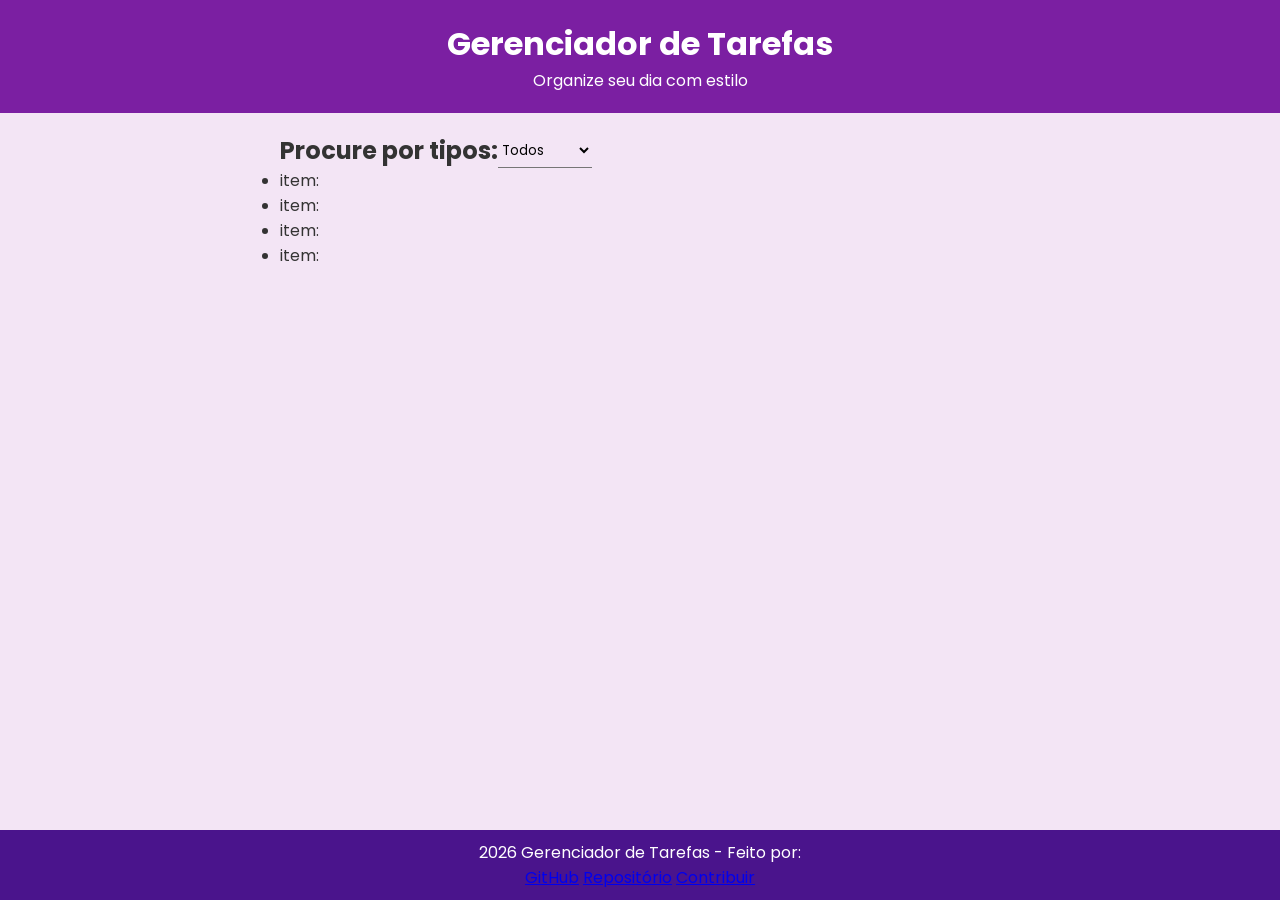
==== index.html @ 227d42bd "logica de busca" ====
<!doctype html>
<html lang="pt-br">
    <head>
        <meta charset="UTF-8" />
        <meta name="viewport" content="width=device-width,initial-scale=1.0" />
        <link rel="stylesheet" href="style.css" />
        <title>tarefas</title>
    </head>
    <body>
        <header>
            <h1>Gerenciador de Tarefas</h1>
            <p class="subtitulo">Organize seu dia com estilo</p>
        </header>
        <main>
            <section class="Tipos">
                <h2>Procure por tipos:</h2>
                <select id="estados" class="botao">
                    <option value="aaaa">Todos</option>
                    <option value="Feitas">Feitas</option>
                    <option value="Pendentes">pendentes</option>
                </select>
            </section>
            <section id="Pendentes">
                <ul>
                    <li>item:</li>
                    <li>item:</li>
                </ul>
            </section>
            <section id="Feitos">
                <ul>
                    <li>item:</li>
                    <li>item:</li>
                </ul>
            </section>
        </main>
        <footer>
            <p>2026 Gerenciador de Tarefas - Feito por:</p>
            <a href="https://github.com" target="_blank">GitHub</a>
            <a href="https://github.com" target="_blank">Repositório</a>
            <a href="https://github.com" target="_blank">Contribuir</a>
        </footer>
        <script src="botao.js"></script>
    </body>
</html>
---- style.css ----
@import url("https://fonts.googleapis.com/css2?family=Poppins:wght@400;500;600;700&display=swap");

* {
    margin: 0;
    padding: 0;
    box-sizing: border-box;
}

body {
    font-family: "Poppins", sans-serif;
    background-color: #f3e5f5;
    color: #333;
}

header {
    background-color: #7b1fa2;
    color: white;
    padding: 20px;
    text-align: center;
}

nav {
    background-color: #4a148c;
    overflow: hidden;
}

nav a {
    float: left;
    display: block;
    color: white;
    text-align: center;
    padding: 14px 16px;
    text-decoration: none;
}

nav a:hover {
    background-color: #9c27b0;
    color: white;
}

main {
    padding: 20px;
}

footer {
    background-color: #4a148c;
    color: white;
    text-align: center;
    padding: 10px;
    position: fixed;
    width: 100%;
    bottom: 0;
}

main {
    padding: 20px;
    max-width: 800px;
    margin: 0 auto;
}

main section h2 {
    margin-left: 20px;
}

main section ul {
    padding-left: 20px;
}

.task-list {
    list-style-type: none;
    padding: 0;
}

.task-list li {
    background-color: #e8d4f1;
    margin: 10px 0;
    padding: 15px;
    border-radius: 5px;
    box-shadow: 0 2px 4px rgba(123, 31, 162, 0.2);
}

.task-list li.completed {
    text-decoration: line-through;
    color: #888;
}

.task-list li .delete-btn {
    float: right;
    background-color: #c2185b;
    color: white;
    border: none;
    padding: 5px 10px;
    cursor: pointer;
}

.task-list li .delete-btn:hover {
    background-color: #880e4f;
}

.Tipos {
    display: flex;
}
.botao {
    padding-bottom: 0;
    border-top: none;
    border-left: none;
    border-right: none;
    background-color: #f3e5f5;
    border-radius: 0;
    padding-left: 5 px;
    font-family: "Poppins", sans-serif;
    font-size: 26 px;
}
option:checked {
    font-weight: bold;
}
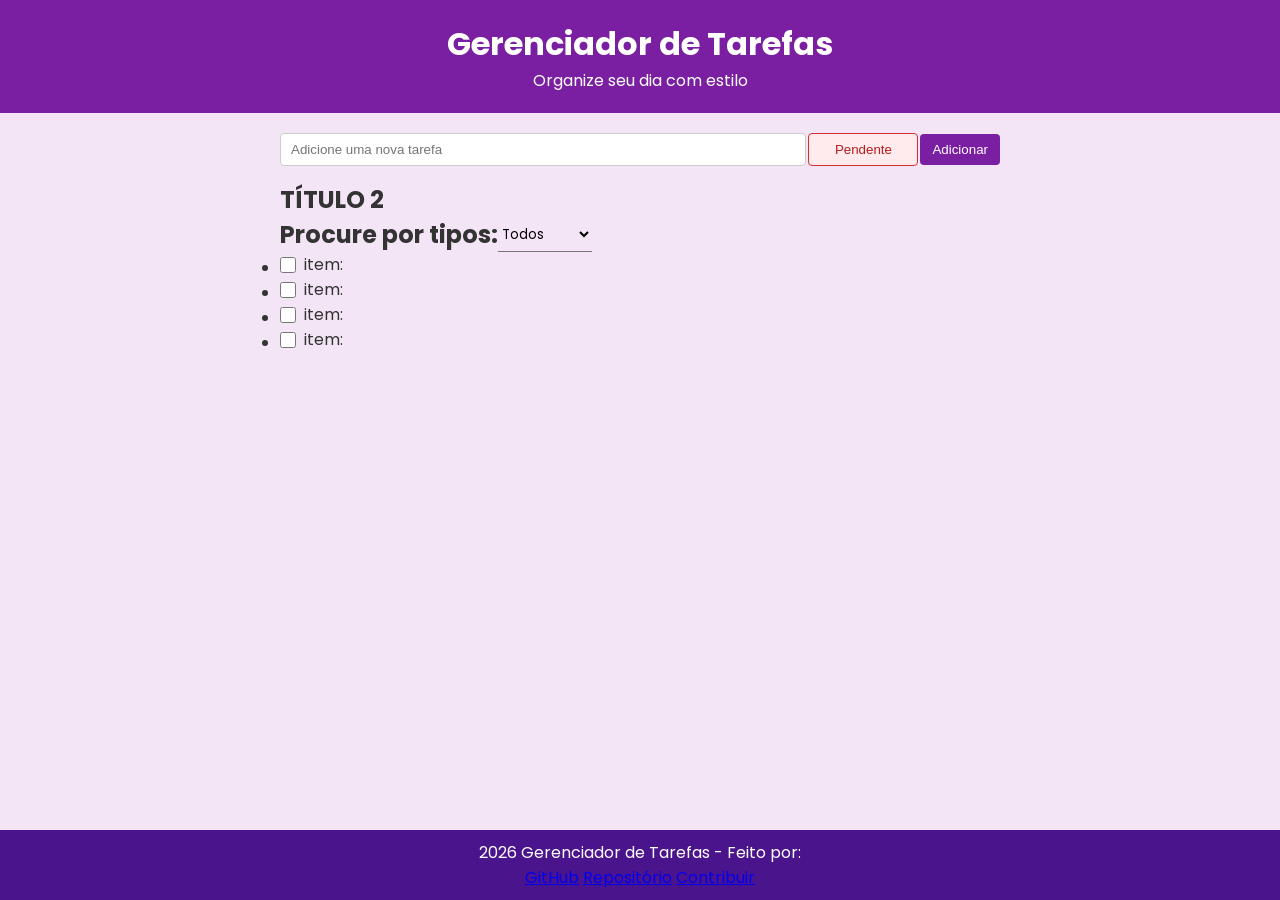
==== commit 26340283: "Merge branch 'development' into feature/nova-funcionalidade" ====
--- a/index.html
+++ b/index.html
@@ -12,6 +12,15 @@
             <p class="subtitulo">Organize seu dia com estilo</p>
         </header>
         <main>
+            <div class="nova-tarefa-container">
+                <form id="form-nova-tarefa">
+                    <input type="text" id="nova-tarefa" placeholder="Adicione uma nova tarefa" aria-label="Nova tarefa" />
+                    <button type="button" id="status-tarefa" data-status="pendente" aria-pressed="false">Pendente</button>
+                    <button id="btn-adicionar" type="submit">Adicionar</button>
+                </form>
+            </div>
+            <section>
+                <h2>TÍTULO 2</h2>
             <section class="Tipos">
                 <h2>Procure por tipos:</h2>
                 <select id="estados" class="botao">
@@ -22,17 +31,18 @@
             </section>
             <section id="Pendentes">
                 <ul>
-                    <li>item:</li>
-                    <li>item:</li>
+                    <li><label><input type="checkbox" class="check-tarefa"> item:</label></li>
+                    <li><label><input type="checkbox" class="check-tarefa"> item:</label></li>
                 </ul>
             </section>
             <section id="Feitos">
                 <ul>
-                    <li>item:</li>
-                    <li>item:</li>
+                    <li><label><input type="checkbox" class="check-tarefa"> item:</label></li>
+                    <li><label><input type="checkbox" class="check-tarefa"> item:</label></li>
                 </ul>
             </section>
         </main>
+        <script src="script.js"></script>
         <footer>
             <p>2026 Gerenciador de Tarefas - Feito por:</p>
             <a href="https://github.com" target="_blank">GitHub</a>
--- a/style.css
+++ b/style.css
@@ -64,6 +64,102 @@
 
 main section ul {
     padding-left: 20px;
+}
+
+main section ul li label{
+    display: flex;
+    align-items: center;
+    gap: 8px;
+}
+
+
+.check-tarefa{
+    width: 16px;
+    height: 16px;
+}
+
+main section ul li.completed {
+    text-decoration: line-through;
+    color: #888;
+}
+
+.nova-tarefa-container {
+    max-width: 800px;
+    margin: 0 auto 16px auto;
+    padding: 0 20px;
+}
+
+#form-nova-tarefa {
+    display: flex;
+    gap: 2px;
+    align-items: center;
+}
+
+#nova-tarefa {
+    flex: 1;
+    padding: 8px 10px;
+    border: 1px solid #ccc;
+    border-radius: 4px;
+}
+
+#status-tarefa {
+    padding: 8px 10px;
+    border-radius: 4px;
+    border: 1px solid #ccc;
+    background-color: white;
+    color: #333;
+    width: auto;
+    min-width: 110px;
+    max-width: 140px;
+    cursor: pointer;
+}
+
+#status-tarefa.status-pendente {
+    border-color: #D32F2F;
+    background-color: #FFEBEE;
+    color: #B71C1C;
+}
+
+#status-tarefa.status-concluida {
+    border-color: #2E7D32;
+    background-color: #E8F5E9;
+    color: #1B5E20;
+}
+
+.task-status {
+    margin-left: auto;
+    padding: 2px 10px;
+    border-radius: 999px;
+    font-size: 0.75rem;
+    font-weight: 700;
+    text-transform: uppercase;
+    letter-spacing: 0.02em;
+    border: 1px solid transparent;
+}
+
+.task-status.pendente {
+    color: #B71C1C;
+    background-color: #FFEBEE;
+    border-color: #D32F2F;
+}
+
+.task-status.concluida {
+    color: #1B5E20;
+    background-color: #E8F5E9;
+    border-color: #2E7D32;
+}
+
+#btn-adicionar {
+    padding: 8px 12px;
+    background-color: #7B1FA2;
+    color: white;
+    border: none;
+    border-radius: 4px;
+    cursor: pointer;
+}
+
+#btn-adicionar:hover {
+    background-color: #6A1B9A;
 }
 
 .task-list {
@@ -82,6 +178,7 @@
 .task-list li.completed {
     text-decoration: line-through;
     color: #888;
+
 }
 
 .task-list li .delete-btn {
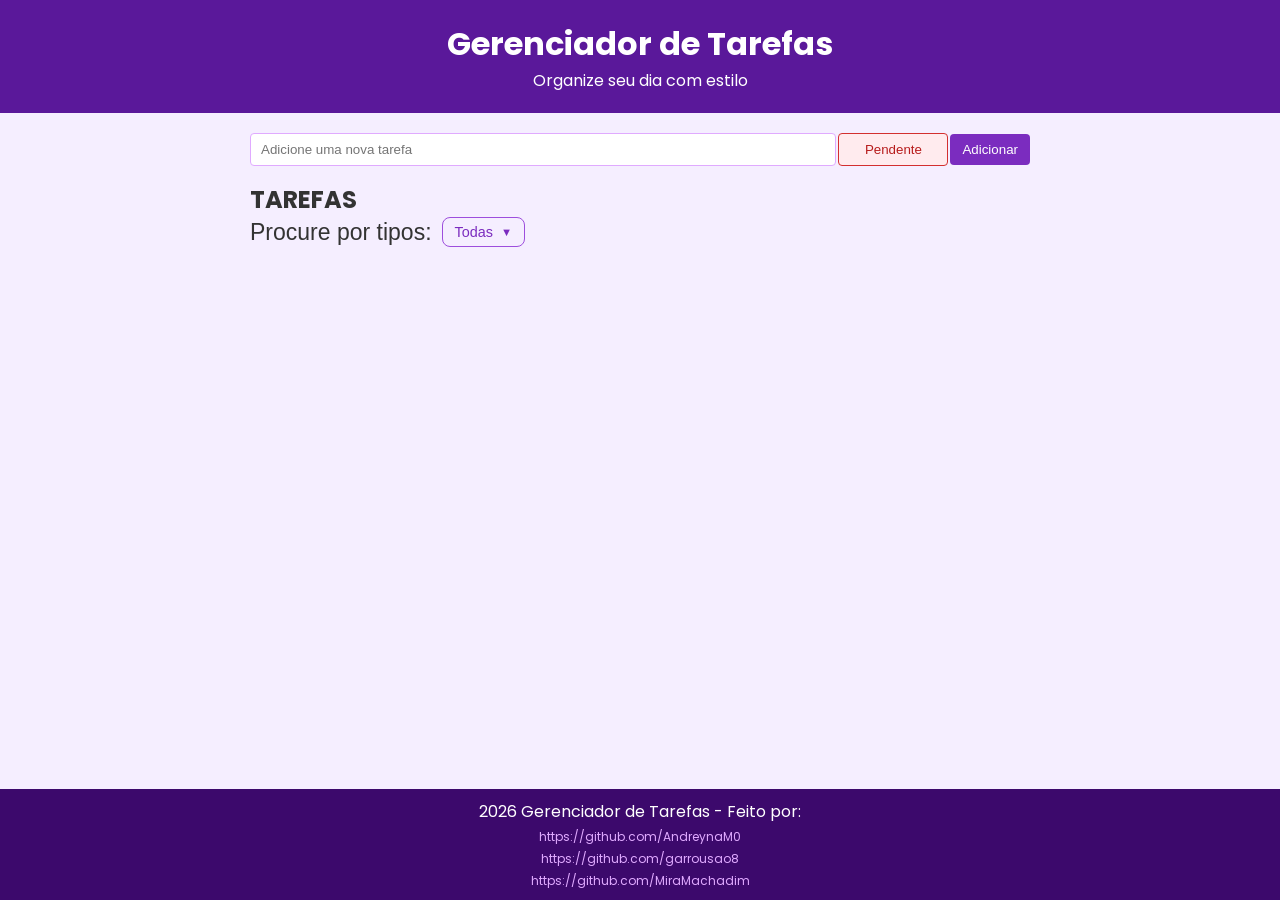
==== commit c5631399: "Polimento: spinner, validação e definição de espaçamentos" ====
--- a/index.html
+++ b/index.html
@@ -1,54 +1,56 @@
 <!doctype html>
 <html lang="pt-br">
-    <head>
-        <meta charset="UTF-8" />
-        <meta name="viewport" content="width=device-width,initial-scale=1.0" />
-        <link rel="stylesheet" href="style.css" />
-        <title>tarefas</title>
-    </head>
-    <body>
-        <header>
-            <h1>Gerenciador de Tarefas</h1>
-            <p class="subtitulo">Organize seu dia com estilo</p>
-        </header>
-        <main>
-            <div class="nova-tarefa-container">
-                <form id="form-nova-tarefa">
-                    <input type="text" id="nova-tarefa" placeholder="Adicione uma nova tarefa" aria-label="Nova tarefa" />
-                    <button type="button" id="status-tarefa" data-status="pendente" aria-pressed="false">Pendente</button>
-                    <button id="btn-adicionar" type="submit">Adicionar</button>
-                </form>
-            </div>
-            <section>
-                <h2>TÍTULO 2</h2>
+<head>
+    <meta charset="UTF-8" />
+    <meta name="viewport" content="width=device-width,initial-scale=1.0" />
+    <link rel="stylesheet" href="style.css" />
+    <title>tarefas</title>
+</head>
+<body>
+    <header>
+        <h1>Gerenciador de Tarefas</h1>
+        <p class="subtitulo">Organize seu dia com estilo</p>
+    </header>
+    <main>
+        <div class="nova-tarefa-container">
+            <form id="form-nova-tarefa">
+                <input type="text" id="nova-tarefa" placeholder="Adicione uma nova tarefa" aria-label="Nova tarefa" />
+                <button type="button" id="status-tarefa" data-status="pendente" aria-pressed="false">Pendente</button>
+                <div id="spinner" class="spinner" hidden aria-hidden="true" title="Carregando"></div>
+                <button id="btn-adicionar" type="submit">Adicionar</button>
+            </form>
+            <span id="error-msg" class="error" hidden role="alert">Por favor, insira uma tarefa.</span>
+        </div>
+        <section>
+            <h2>TAREFAS</h2>
             <section class="Tipos">
                 <h2>Procure por tipos:</h2>
-                <select id="estados" class="botao">
-                    <option value="aaaa">Todos</option>
-                    <option value="Feitas">Feitas</option>
-                    <option value="Pendentes">pendentes</option>
-                </select>
+                <div class="dropdown-filtro">
+                    <button class="dropdown-btn" id="dropdown-btn">
+                        Todas <span class="dropdown-seta">▼</span>
+                    </button>
+                    <ul class="dropdown-lista" id="dropdown-lista">
+                        <li class="dropdown-item ativo" data-value="todas">Todas</li>
+                        <li class="dropdown-item" data-value="Pendentes">Pendentes</li>
+                        <li class="dropdown-item" data-value="Feitas">Concluídas</li>
+                    </ul>
+                </div>
             </section>
             <section id="Pendentes">
-                <ul>
-                    <li><label><input type="checkbox" class="check-tarefa"> item:</label></li>
-                    <li><label><input type="checkbox" class="check-tarefa"> item:</label></li>
-                </ul>
+                <ul></ul>
             </section>
             <section id="Feitos">
-                <ul>
-                    <li><label><input type="checkbox" class="check-tarefa"> item:</label></li>
-                    <li><label><input type="checkbox" class="check-tarefa"> item:</label></li>
-                </ul>
+                <ul></ul>
             </section>
-        </main>
-        <script src="script.js"></script>
-        <footer>
-            <p>2026 Gerenciador de Tarefas - Feito por:</p>
-            <a href="https://github.com" target="_blank">GitHub</a>
-            <a href="https://github.com" target="_blank">Repositório</a>
-            <a href="https://github.com" target="_blank">Contribuir</a>
-        </footer>
-        <script src="botao.js"></script>
-    </body>
-</html>
+        </section>
+    </main>
+    <script src="script.js"></script>
+    <footer>
+        <p>2026 Gerenciador de Tarefas - Feito por:</p>
+        <a href="https://github.com/AndreynaM0" target="_blank">https://github.com/AndreynaM0</a>
+        <a href="https://github.com/garrousao8" target="_blank">https://github.com/garrousao8</a>
+        <a href="https://github.com/MiraMachadim" target="_blank">https://github.com/MiraMachadim</a>
+    </footer>
+    <script src="botao.js"></script>
+</body>
+</html>
--- a/style.css
+++ b/style.css
@@ -1,4 +1,15 @@
 @import url("https://fonts.googleapis.com/css2?family=Poppins:wght@400;500;600;700&display=swap");
+
+:root {
+    --dark-amethyst: #10002b;
+    --dark-amethyst-2: #240046;
+    --indigo-ink: #3c096c;
+    --indigo-velvet: #5a189a;
+    --royal-violet: #7b2cbf;
+    --lavender-purple: #9d4edd;
+    --mauve-magic: #c77dff;
+    --mauve: #e0aaff;
+}
 
 * {
     margin: 0;
@@ -8,19 +19,20 @@
 
 body {
     font-family: "Poppins", sans-serif;
-    background-color: #f3e5f5;
+    background-color: #f5eeff;
     color: #333;
+    min-height: 100vh;
 }
 
 header {
-    background-color: #7b1fa2;
+    background-color: var(--indigo-velvet);
     color: white;
     padding: 20px;
     text-align: center;
 }
 
 nav {
-    background-color: #4a148c;
+    background-color: var(--indigo-ink);
     overflow: hidden;
 }
 
@@ -34,28 +46,40 @@
 }
 
 nav a:hover {
-    background-color: #9c27b0;
+    background-color: var(--royal-violet);
     color: white;
 }
 
 main {
     padding: 20px;
+    padding-bottom: 80px;
+    max-width: 800px;
+    margin: 0 auto;
 }
 
 footer {
-    background-color: #4a148c;
+    background-color: var(--indigo-ink);
     color: white;
     text-align: center;
     padding: 10px;
     position: fixed;
     width: 100%;
     bottom: 0;
-}
-
-main {
-    padding: 20px;
-    max-width: 800px;
-    margin: 0 auto;
+    display: flex;
+    flex-direction: column;
+    align-items: center;
+    gap: 4px;
+}
+
+footer a {
+    color: var(--mauve);
+    font-size: 0.75rem;
+    text-decoration: none;
+}
+
+footer a:hover {
+    color: white;
+    text-decoration: underline;
 }
 
 main section h2 {
@@ -66,20 +90,19 @@
     padding-left: 20px;
 }
 
-main section ul li label{
+main section ul li label {
     display: flex;
     align-items: center;
     gap: 8px;
 }
 
-
-.check-tarefa{
+.check-tarefa {
     width: 16px;
     height: 16px;
+    accent-color: var(--royal-violet);
 }
 
 main section ul li.completed {
-    text-decoration: line-through;
     color: #888;
 }
 
@@ -93,13 +116,20 @@
     display: flex;
     gap: 2px;
     align-items: center;
+    max-width: 100%;
 }
 
 #nova-tarefa {
     flex: 1;
     padding: 8px 10px;
-    border: 1px solid #ccc;
+    border: 1px solid var(--mauve);
     border-radius: 4px;
+}
+
+#nova-tarefa:focus {
+    outline: none;
+    border-color: var(--lavender-purple);
+    box-shadow: 0 0 0 3px rgba(157, 78, 221, 0.15);
 }
 
 #status-tarefa {
@@ -127,7 +157,6 @@
 }
 
 .task-status {
-    margin-left: auto;
     padding: 2px 10px;
     border-radius: 999px;
     font-size: 0.75rem;
@@ -135,23 +164,27 @@
     text-transform: uppercase;
     letter-spacing: 0.02em;
     border: 1px solid transparent;
+    white-space: nowrap;
+    flex-shrink: 0;
 }
 
 .task-status.pendente {
     color: #B71C1C;
     background-color: #FFEBEE;
     border-color: #D32F2F;
+    margin-right: 20px;
 }
 
 .task-status.concluida {
     color: #1B5E20;
     background-color: #E8F5E9;
     border-color: #2E7D32;
+    margin-right: 20px;
 }
 
 #btn-adicionar {
     padding: 8px 12px;
-    background-color: #7B1FA2;
+    background-color: var(--royal-violet);
     color: white;
     border: none;
     border-radius: 4px;
@@ -159,7 +192,7 @@
 }
 
 #btn-adicionar:hover {
-    background-color: #6A1B9A;
+    background-color: var(--indigo-velvet);
 }
 
 .task-list {
@@ -168,17 +201,15 @@
 }
 
 .task-list li {
-    background-color: #e8d4f1;
+    background-color: var(--mauve);
     margin: 10px 0;
     padding: 15px;
     border-radius: 5px;
-    box-shadow: 0 2px 4px rgba(123, 31, 162, 0.2);
+    box-shadow: 0 2px 4px rgba(90, 24, 154, 0.2);
 }
 
 .task-list li.completed {
-    text-decoration: line-through;
     color: #888;
-
 }
 
 .task-list li .delete-btn {
@@ -196,18 +227,479 @@
 
 .Tipos {
     display: flex;
-}
+    align-items: center;
+}
+
 .botao {
     padding-bottom: 0;
     border-top: none;
     border-left: none;
     border-right: none;
-    background-color: #f3e5f5;
+    background-color: #f5eeff;
     border-radius: 0;
-    padding-left: 5 px;
     font-family: "Poppins", sans-serif;
-    font-size: 26 px;
-}
-option:checked {
-    font-weight: bold;
-}
+    font-size: 16px;
+}
+
+.spinner {
+    width: 18px;
+    height: 18px;
+    border: 3px solid rgba(0, 0, 0, 0.12);
+    border-top-color: var(--royal-violet);
+    border-radius: 50%;
+    display: inline-block;
+    margin-left: 8px;
+    vertical-align: middle;
+    animation: spin 0.9s linear infinite;
+}
+
+.spinner[hidden] {
+    display: none;
+}
+
+@keyframes spin {
+    to { transform: rotate(360deg); }
+}
+
+.error {
+    align-items: center;
+    gap: 6px;
+    color: #B71C1C;
+    font-size: 0.82rem;
+    font-weight: 500;
+    background-color: #FFEBEE;
+    border: 1px solid #D32F2F;
+    border-radius: 4px;
+    padding: 6px 12px;
+    margin-top: 6px;
+}
+
+.error::before {
+    content: "⚠ ";
+    font-size: 0.9rem;
+}
+
+.input-error {
+    border-color: #D32F2F;
+    background-color: #FFEBEE;
+}
+
+.desabilitado {
+    opacity: 0.6;
+    cursor: not-allowed;
+}
+
+.processando {
+    opacity: 0.8;
+}
+
+.dropdown-filtro {
+    position: relative;
+    margin-left: 10px;
+}
+
+.dropdown-btn {
+    appearance: none;
+    padding: 6px 12px;
+    border: 1px solid var(--lavender-purple);
+    border-radius: 8px;
+    background-color: #f5eeff;
+    color: var(--royal-violet);
+    font-family: "Poppins", sans-serif;
+    font-size: 0.9rem;
+    font-weight: 500;
+    cursor: pointer;
+    transition: border-color 0.2s, box-shadow 0.2s;
+    outline: none;
+    display: flex;
+    align-items: center;
+    gap: 8px;
+}
+
+.dropdown-btn:hover {
+    border-color: var(--royal-violet);
+    background-color: var(--mauve);
+}
+
+.dropdown-btn:focus {
+    box-shadow: 0 0 0 3px rgba(157, 78, 221, 0.2);
+}
+
+.dropdown-seta {
+    font-size: 0.7rem;
+}
+
+.dropdown-lista {
+    display: none;
+    position: absolute;
+    top: calc(100% + 4px);
+    left: 0;
+    background-color: #f5eeff;
+    border: 1px solid var(--lavender-purple);
+    border-radius: 8px;
+    list-style: none;
+    padding: 4px 0;
+    min-width: 140px;
+    z-index: 100;
+    overflow: hidden;
+    box-shadow: 0 4px 12px rgba(90, 24, 154, 0.15);
+}
+
+.dropdown-lista.aberto {
+    display: block;
+}
+
+.dropdown-item {
+    padding: 8px 16px;
+    color: #333;
+    font-size: 0.9rem;
+    cursor: pointer;
+    transition: background-color 0.15s;
+}
+
+.dropdown-item:hover {
+    background-color: var(--mauve);
+    color: var(--indigo-velvet);
+}
+
+.dropdown-item.ativo {
+    background-color: var(--lavender-purple);
+    color: white;
+    font-weight: 500;
+}
+
+#Feitos, #Pendentes {
+    display: block;
+}
+
+#Pendentes ul, #Feitos ul {
+    padding-left: 20px;
+    list-style: none;
+}
+
+#Pendentes ul li, #Feitos ul li {
+    position: relative;
+    padding-left: 24px;
+    margin: 10px 0;
+    display: flex;
+    align-items: center;
+    justify-content: space-between;
+}
+
+#Pendentes ul li::before, #Feitos ul li::before {
+    content: "";
+    position: absolute;
+    left: 0;
+    top: 50%;
+    transform: translateY(-50%);
+    width: 12px;
+    height: 12px;
+    background-image: url("right-arrow.png");
+    background-size: contain;
+    background-repeat: no-repeat;
+    background-position: center;
+}
+
+.Tipos h2 {
+    font-size: 23px;
+    font-weight: 500;
+}
+
+@media (max-width: 768px) {
+    header {
+        padding: 16px;
+    }
+
+    header h1 {
+        font-size: 1.4rem;
+    }
+
+    main {
+        padding: 16px;
+        padding-bottom: 120px;
+        max-width: 100%;
+    }
+
+    .nova-tarefa-container {
+        padding: 0 16px;
+        max-width: 100%;
+    }
+
+    #form-nova-tarefa {
+        flex-wrap: wrap;
+        gap: 6px;
+    }
+
+    #nova-tarefa {
+        flex: 1 1 100%;
+        font-size: 0.95rem;
+    }
+
+    #status-tarefa {
+        flex: 1;
+        min-width: unset;
+        max-width: unset;
+        font-size: 0.9rem;
+    }
+
+    #btn-adicionar {
+        flex: 1;
+        font-size: 0.9rem;
+    }
+
+    .Tipos {
+        flex-wrap: wrap;
+        gap: 6px;
+        margin-top: 8px;
+    }
+
+    .Tipos h2 {
+        font-size: 1.1rem;
+    }
+
+    .dropdown-btn {
+        font-size: 0.85rem;
+    }
+
+    #Pendentes ul li, #Feitos ul li {
+        flex-wrap: wrap;
+        gap: 4px;
+    }
+
+    .task-status.pendente,
+    .task-status.concluida {
+        margin-right: 8px;
+        font-size: 0.7rem;
+    }
+
+    footer {
+        padding: 10px;
+    }
+
+    footer a {
+        font-size: 0.7rem;
+    }
+}
+
+@media (min-width: 769px) and (max-width: 1024px) {
+    main {
+        max-width: 90%;
+        padding: 20px 24px;
+        padding-bottom: 100px;
+    }
+
+    .nova-tarefa-container {
+        max-width: 90%;
+    }
+
+    header h1 {
+        font-size: 1.6rem;
+    }
+
+    .Tipos h2 {
+        font-size: 1.2rem;
+    }
+
+    footer a {
+        font-size: 0.72rem;
+    }
+}
+
+@media (max-width: 600px) {
+    header {
+        padding: 14px;
+    }
+
+    header h1 {
+        font-size: 1.3rem;
+    }
+
+    main {
+        padding: 12px;
+        padding-bottom: 130px;
+    }
+
+    .nova-tarefa-container {
+        padding: 0 12px;
+    }
+
+    #form-nova-tarefa {
+        flex-wrap: wrap;
+        gap: 6px;
+    }
+
+    #nova-tarefa {
+        width: 100%;
+        flex: 1 1 100%;
+        font-size: 0.9rem;
+    }
+
+    #status-tarefa {
+        flex: 1;
+        min-width: unset;
+        max-width: unset;
+        font-size: 0.85rem;
+    }
+
+    #btn-adicionar {
+        flex: 1;
+        font-size: 0.85rem;
+    }
+
+    .error {
+        font-size: 0.78rem;
+        padding: 5px 10px;
+    }
+
+    .Tipos {
+        flex-wrap: wrap;
+        gap: 6px;
+        margin-top: 8px;
+    }
+
+    .Tipos h2 {
+        font-size: 1rem;
+    }
+
+    .dropdown-filtro {
+        margin-left: 0;
+    }
+
+    .dropdown-btn {
+        font-size: 0.82rem;
+        padding: 5px 10px;
+    }
+
+    #Pendentes ul li, #Feitos ul li {
+        flex-wrap: wrap;
+        gap: 4px;
+        padding-left: 20px;
+    }
+
+    .task-status.pendente,
+    .task-status.concluida {
+        margin-right: 0;
+        font-size: 0.65rem;
+    }
+
+    footer {
+        padding: 8px;
+        font-size: 0.75rem;
+    }
+
+    footer a {
+        font-size: 0.65rem;
+    }
+
+    main section h2 {
+        font-size: 1rem;
+        margin-left: 12px;
+    }
+}
+
+@media (max-width: 480px) {
+    header h1 {
+        font-size: 1.1rem;
+    }
+
+    header p.subtitulo {
+        font-size: 0.8rem;
+    }
+
+    main {
+        padding: 10px;
+        padding-bottom: 140px;
+    }
+
+    .nova-tarefa-container {
+        padding: 0 10px;
+    }
+
+    #nova-tarefa {
+        font-size: 0.85rem;
+        padding: 7px 8px;
+    }
+
+    #status-tarefa {
+        font-size: 0.8rem;
+        padding: 7px 8px;
+    }
+
+    #btn-adicionar {
+        font-size: 0.8rem;
+        padding: 7px 8px;
+    }
+
+    .task-status.pendente,
+    .task-status.concluida {
+        font-size: 0.6rem;
+        padding: 2px 6px;
+    }
+
+    .dropdown-btn {
+        font-size: 0.78rem;
+        padding: 5px 8px;
+    }
+
+    .dropdown-item {
+        font-size: 0.82rem;
+        padding: 7px 12px;
+    }
+
+    .Tipos h2 {
+        font-size: 0.9rem;
+    }
+
+    footer {
+        padding: 6px;
+    }
+
+    footer p {
+        font-size: 0.7rem;
+    }
+
+    footer a {
+        font-size: 0.6rem;
+    }
+}
+
+@media (max-width: 360px) {
+    header h1 {
+        font-size: 1rem;
+    }
+
+    #nova-tarefa,
+    #status-tarefa,
+    #btn-adicionar {
+        font-size: 0.75rem;
+        padding: 6px 7px;
+    }
+
+    .task-status.pendente,
+    .task-status.concluida {
+        font-size: 0.55rem;
+        padding: 2px 5px;
+    }
+
+    .Tipos h2 {
+        font-size: 0.85rem;
+    }
+
+    footer a {
+        font-size: 0.55rem;
+    }
+}
+
+@media (min-width: 1200px) {
+    main {
+        max-width: 860px;
+    }
+
+    .nova-tarefa-container {
+        max-width: 860px;
+    }
+
+    header h1 {
+        font-size: 2rem;
+    }
+}
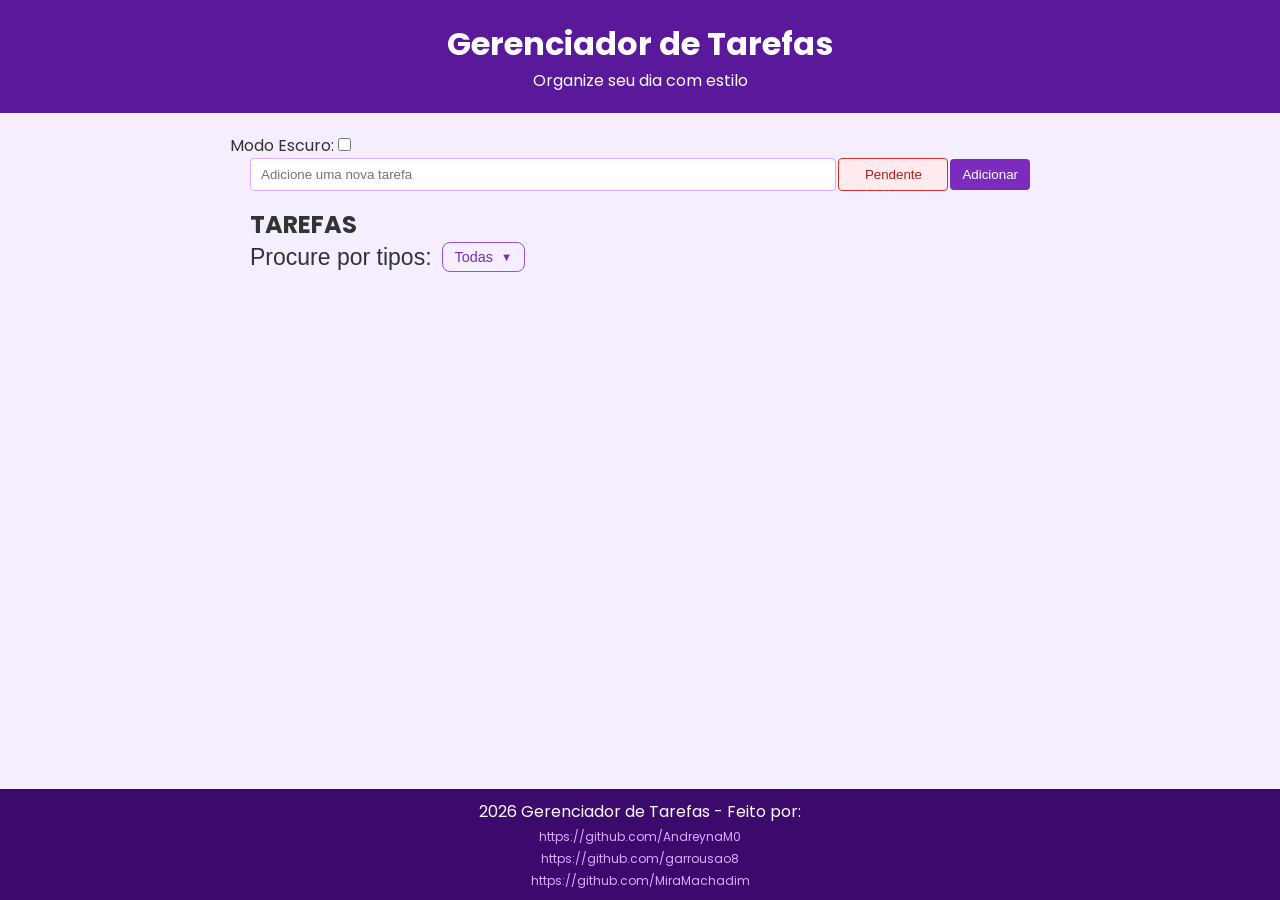
==== commit 377b1b9f: "botao" ====
--- a/index.html
+++ b/index.html
@@ -1,56 +1,92 @@
 <!doctype html>
 <html lang="pt-br">
-<head>
-    <meta charset="UTF-8" />
-    <meta name="viewport" content="width=device-width,initial-scale=1.0" />
-    <link rel="stylesheet" href="style.css" />
-    <title>tarefas</title>
-</head>
-<body>
-    <header>
-        <h1>Gerenciador de Tarefas</h1>
-        <p class="subtitulo">Organize seu dia com estilo</p>
-    </header>
-    <main>
-        <div class="nova-tarefa-container">
-            <form id="form-nova-tarefa">
-                <input type="text" id="nova-tarefa" placeholder="Adicione uma nova tarefa" aria-label="Nova tarefa" />
-                <button type="button" id="status-tarefa" data-status="pendente" aria-pressed="false">Pendente</button>
-                <div id="spinner" class="spinner" hidden aria-hidden="true" title="Carregando"></div>
-                <button id="btn-adicionar" type="submit">Adicionar</button>
-            </form>
-            <span id="error-msg" class="error" hidden role="alert">Por favor, insira uma tarefa.</span>
-        </div>
-        <section>
-            <h2>TAREFAS</h2>
-            <section class="Tipos">
-                <h2>Procure por tipos:</h2>
-                <div class="dropdown-filtro">
-                    <button class="dropdown-btn" id="dropdown-btn">
-                        Todas <span class="dropdown-seta">▼</span>
+    <head>
+        <meta charset="UTF-8" />
+        <meta name="viewport" content="width=device-width,initial-scale=1.0" />
+        <link rel="stylesheet" href="style.css" />
+        <title>tarefas</title>
+    </head>
+    <body>
+        <header>
+            <h1>Gerenciador de Tarefas</h1>
+            <p class="subtitulo">Organize seu dia com estilo</p>
+        </header>
+        <main>
+            <div class="estilo">
+                <label for="checkbox">Modo Escuro:</label>
+                <input type="checkbox" id="checkbox" name="valor" />
+            </div>
+            <div class="nova-tarefa-container">
+                <form id="form-nova-tarefa">
+                    <input
+                        type="text"
+                        id="nova-tarefa"
+                        placeholder="Adicione uma nova tarefa"
+                        aria-label="Nova tarefa"
+                    />
+                    <button
+                        type="button"
+                        id="status-tarefa"
+                        data-status="pendente"
+                        aria-pressed="false"
+                    >
+                        Pendente
                     </button>
-                    <ul class="dropdown-lista" id="dropdown-lista">
-                        <li class="dropdown-item ativo" data-value="todas">Todas</li>
-                        <li class="dropdown-item" data-value="Pendentes">Pendentes</li>
-                        <li class="dropdown-item" data-value="Feitas">Concluídas</li>
-                    </ul>
-                </div>
+                    <div
+                        id="spinner"
+                        class="spinner"
+                        hidden
+                        aria-hidden="true"
+                        title="Carregando"
+                    ></div>
+                    <button id="btn-adicionar" type="submit">Adicionar</button>
+                </form>
+                <span id="error-msg" class="error" hidden role="alert"
+                    >Por favor, insira uma tarefa.</span
+                >
+            </div>
+            <section>
+                <h2>TAREFAS</h2>
+                <section class="Tipos">
+                    <h2>Procure por tipos:</h2>
+                    <div class="dropdown-filtro">
+                        <button class="dropdown-btn" id="dropdown-btn">
+                            Todas <span class="dropdown-seta">▼</span>
+                        </button>
+                        <ul class="dropdown-lista" id="dropdown-lista">
+                            <li class="dropdown-item ativo" data-value="todas">
+                                Todas
+                            </li>
+                            <li class="dropdown-item" data-value="Pendentes">
+                                Pendentes
+                            </li>
+                            <li class="dropdown-item" data-value="Feitas">
+                                Concluídas
+                            </li>
+                        </ul>
+                    </div>
+                </section>
+                <section id="Pendentes">
+                    <ul></ul>
+                </section>
+                <section id="Feitos">
+                    <ul></ul>
+                </section>
             </section>
-            <section id="Pendentes">
-                <ul></ul>
-            </section>
-            <section id="Feitos">
-                <ul></ul>
-            </section>
-        </section>
-    </main>
-    <script src="script.js"></script>
-    <footer>
-        <p>2026 Gerenciador de Tarefas - Feito por:</p>
-        <a href="https://github.com/AndreynaM0" target="_blank">https://github.com/AndreynaM0</a>
-        <a href="https://github.com/garrousao8" target="_blank">https://github.com/garrousao8</a>
-        <a href="https://github.com/MiraMachadim" target="_blank">https://github.com/MiraMachadim</a>
-    </footer>
-    <script src="botao.js"></script>
-</body>
-</html>+        </main>
+        <script src="script.js"></script>
+        <footer>
+            <p>2026 Gerenciador de Tarefas - Feito por:</p>
+            <a href="https://github.com/AndreynaM0" target="_blank"
+                >https://github.com/AndreynaM0</a
+            >
+            <a href="https://github.com/garrousao8" target="_blank"
+                >https://github.com/garrousao8</a
+            >
+            <a href="https://github.com/MiraMachadim" target="_blank"
+                >https://github.com/MiraMachadim</a
+            >
+        </footer>
+        <script src="botao.js"></script>
+    </body>
+</html>
--- a/style.css
+++ b/style.css
@@ -145,15 +145,15 @@
 }
 
 #status-tarefa.status-pendente {
-    border-color: #D32F2F;
-    background-color: #FFEBEE;
-    color: #B71C1C;
+    border-color: #d32f2f;
+    background-color: #ffebee;
+    color: #b71c1c;
 }
 
 #status-tarefa.status-concluida {
-    border-color: #2E7D32;
-    background-color: #E8F5E9;
-    color: #1B5E20;
+    border-color: #2e7d32;
+    background-color: #e8f5e9;
+    color: #1b5e20;
 }
 
 .task-status {
@@ -169,16 +169,16 @@
 }
 
 .task-status.pendente {
-    color: #B71C1C;
-    background-color: #FFEBEE;
-    border-color: #D32F2F;
+    color: #b71c1c;
+    background-color: #ffebee;
+    border-color: #d32f2f;
     margin-right: 20px;
 }
 
 .task-status.concluida {
-    color: #1B5E20;
-    background-color: #E8F5E9;
-    border-color: #2E7D32;
+    color: #1b5e20;
+    background-color: #e8f5e9;
+    border-color: #2e7d32;
     margin-right: 20px;
 }
 
@@ -258,17 +258,19 @@
 }
 
 @keyframes spin {
-    to { transform: rotate(360deg); }
+    to {
+        transform: rotate(360deg);
+    }
 }
 
 .error {
     align-items: center;
     gap: 6px;
-    color: #B71C1C;
+    color: #b71c1c;
     font-size: 0.82rem;
     font-weight: 500;
-    background-color: #FFEBEE;
-    border: 1px solid #D32F2F;
+    background-color: #ffebee;
+    border: 1px solid #d32f2f;
     border-radius: 4px;
     padding: 6px 12px;
     margin-top: 6px;
@@ -280,8 +282,8 @@
 }
 
 .input-error {
-    border-color: #D32F2F;
-    background-color: #FFEBEE;
+    border-color: #d32f2f;
+    background-color: #ffebee;
 }
 
 .desabilitado {
@@ -309,7 +311,9 @@
     font-size: 0.9rem;
     font-weight: 500;
     cursor: pointer;
-    transition: border-color 0.2s, box-shadow 0.2s;
+    transition:
+        border-color 0.2s,
+        box-shadow 0.2s;
     outline: none;
     display: flex;
     align-items: center;
@@ -368,16 +372,19 @@
     font-weight: 500;
 }
 
-#Feitos, #Pendentes {
+#Feitos,
+#Pendentes {
     display: block;
 }
 
-#Pendentes ul, #Feitos ul {
+#Pendentes ul,
+#Feitos ul {
     padding-left: 20px;
     list-style: none;
 }
 
-#Pendentes ul li, #Feitos ul li {
+#Pendentes ul li,
+#Feitos ul li {
     position: relative;
     padding-left: 24px;
     margin: 10px 0;
@@ -386,7 +393,8 @@
     justify-content: space-between;
 }
 
-#Pendentes ul li::before, #Feitos ul li::before {
+#Pendentes ul li::before,
+#Feitos ul li::before {
     content: "";
     position: absolute;
     left: 0;
@@ -461,7 +469,8 @@
         font-size: 0.85rem;
     }
 
-    #Pendentes ul li, #Feitos ul li {
+    #Pendentes ul li,
+    #Feitos ul li {
         flex-wrap: wrap;
         gap: 4px;
     }
@@ -570,7 +579,8 @@
         padding: 5px 10px;
     }
 
-    #Pendentes ul li, #Feitos ul li {
+    #Pendentes ul li,
+    #Feitos ul li {
         flex-wrap: wrap;
         gap: 4px;
         padding-left: 20px;
@@ -689,6 +699,9 @@
         font-size: 0.55rem;
     }
 }
+.checkbox {
+    justify-content: center;
+}
 
 @media (min-width: 1200px) {
     main {
@@ -702,4 +715,4 @@
     header h1 {
         font-size: 2rem;
     }
-}+}
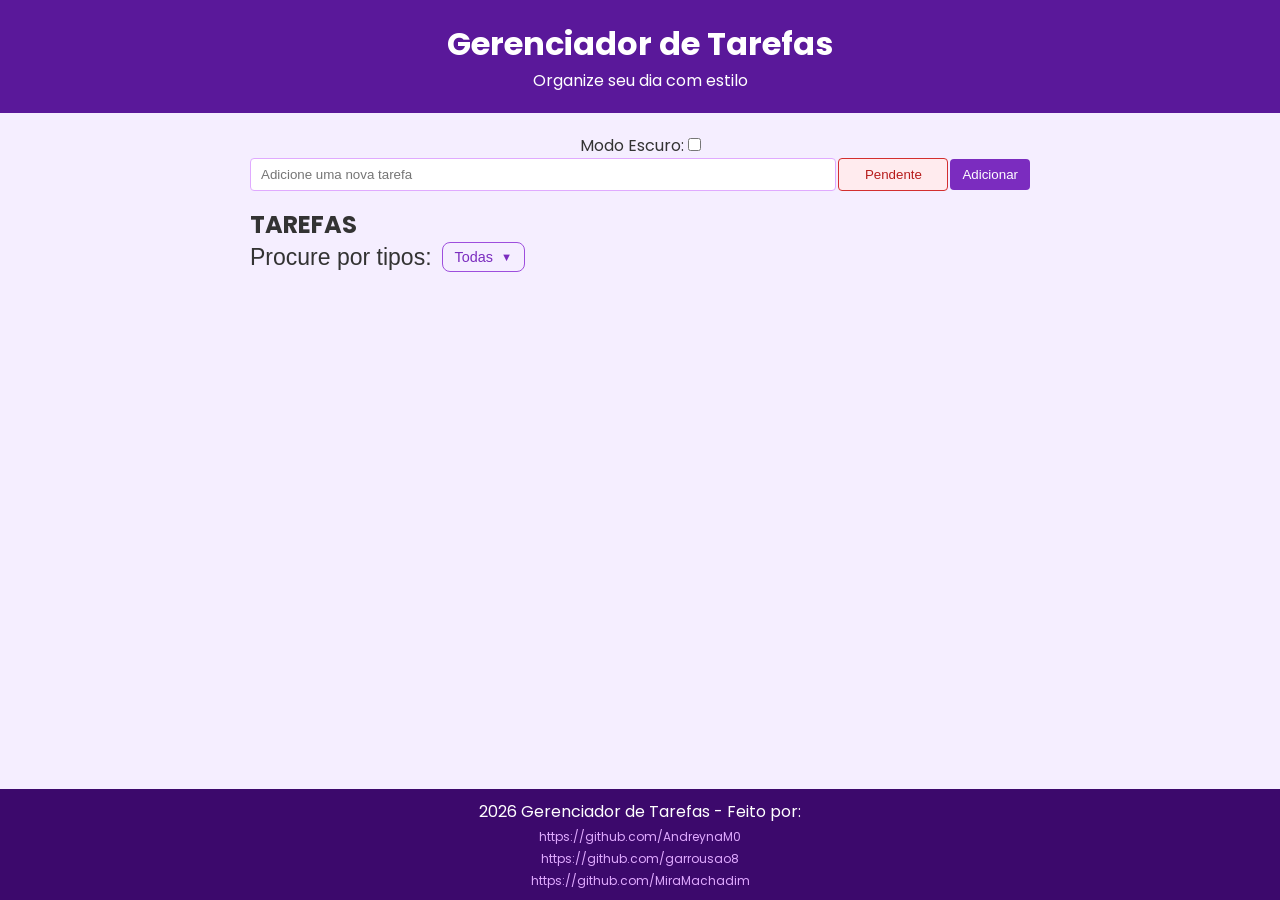
==== commit 3ea01d92: "dark mode programado(falta o css)" ====
--- a/index.html
+++ b/index.html
@@ -7,86 +7,96 @@
         <title>tarefas</title>
     </head>
     <body>
-        <header>
-            <h1>Gerenciador de Tarefas</h1>
-            <p class="subtitulo">Organize seu dia com estilo</p>
-        </header>
-        <main>
-            <div class="estilo">
-                <label for="checkbox">Modo Escuro:</label>
-                <input type="checkbox" id="checkbox" name="valor" />
-            </div>
-            <div class="nova-tarefa-container">
-                <form id="form-nova-tarefa">
-                    <input
-                        type="text"
-                        id="nova-tarefa"
-                        placeholder="Adicione uma nova tarefa"
-                        aria-label="Nova tarefa"
-                    />
-                    <button
-                        type="button"
-                        id="status-tarefa"
-                        data-status="pendente"
-                        aria-pressed="false"
+        <div id="tema">
+            <header>
+                <h1>Gerenciador de Tarefas</h1>
+                <p class="subtitulo">Organize seu dia com estilo</p>
+            </header>
+            <main>
+                <div class="estilo">
+                    <label for="checkbox">Modo Escuro:</label>
+                    <input type="checkbox" id="checkbox" name="valor" />
+                </div>
+                <div class="nova-tarefa-container">
+                    <form id="form-nova-tarefa">
+                        <input
+                            type="text"
+                            id="nova-tarefa"
+                            placeholder="Adicione uma nova tarefa"
+                            aria-label="Nova tarefa"
+                        />
+                        <button
+                            type="button"
+                            id="status-tarefa"
+                            data-status="pendente"
+                            aria-pressed="false"
+                        >
+                            Pendente
+                        </button>
+                        <div
+                            id="spinner"
+                            class="spinner"
+                            hidden
+                            aria-hidden="true"
+                            title="Carregando"
+                        ></div>
+                        <button id="btn-adicionar" type="submit">
+                            Adicionar
+                        </button>
+                    </form>
+                    <span id="error-msg" class="error" hidden role="alert"
+                        >Por favor, insira uma tarefa.</span
                     >
-                        Pendente
-                    </button>
-                    <div
-                        id="spinner"
-                        class="spinner"
-                        hidden
-                        aria-hidden="true"
-                        title="Carregando"
-                    ></div>
-                    <button id="btn-adicionar" type="submit">Adicionar</button>
-                </form>
-                <span id="error-msg" class="error" hidden role="alert"
-                    >Por favor, insira uma tarefa.</span
+                </div>
+                <section>
+                    <h2>TAREFAS</h2>
+                    <section class="Tipos">
+                        <h2>Procure por tipos:</h2>
+                        <div class="dropdown-filtro">
+                            <button class="dropdown-btn" id="dropdown-btn">
+                                Todas <span class="dropdown-seta">▼</span>
+                            </button>
+                            <ul class="dropdown-lista" id="dropdown-lista">
+                                <li
+                                    class="dropdown-item ativo"
+                                    data-value="todas"
+                                >
+                                    Todas
+                                </li>
+                                <li
+                                    class="dropdown-item"
+                                    data-value="Pendentes"
+                                >
+                                    Pendentes
+                                </li>
+                                <li class="dropdown-item" data-value="Feitas">
+                                    Concluídas
+                                </li>
+                            </ul>
+                        </div>
+                    </section>
+                    <section id="Pendentes">
+                        <ul></ul>
+                    </section>
+                    <section id="Feitos">
+                        <ul></ul>
+                    </section>
+                </section>
+            </main>
+            <script src="script.js"></script>
+            <footer>
+                <p>2026 Gerenciador de Tarefas - Feito por:</p>
+                <a href="https://github.com/AndreynaM0" target="_blank"
+                    >https://github.com/AndreynaM0</a
                 >
-            </div>
-            <section>
-                <h2>TAREFAS</h2>
-                <section class="Tipos">
-                    <h2>Procure por tipos:</h2>
-                    <div class="dropdown-filtro">
-                        <button class="dropdown-btn" id="dropdown-btn">
-                            Todas <span class="dropdown-seta">▼</span>
-                        </button>
-                        <ul class="dropdown-lista" id="dropdown-lista">
-                            <li class="dropdown-item ativo" data-value="todas">
-                                Todas
-                            </li>
-                            <li class="dropdown-item" data-value="Pendentes">
-                                Pendentes
-                            </li>
-                            <li class="dropdown-item" data-value="Feitas">
-                                Concluídas
-                            </li>
-                        </ul>
-                    </div>
-                </section>
-                <section id="Pendentes">
-                    <ul></ul>
-                </section>
-                <section id="Feitos">
-                    <ul></ul>
-                </section>
-            </section>
-        </main>
-        <script src="script.js"></script>
-        <footer>
-            <p>2026 Gerenciador de Tarefas - Feito por:</p>
-            <a href="https://github.com/AndreynaM0" target="_blank"
-                >https://github.com/AndreynaM0</a
-            >
-            <a href="https://github.com/garrousao8" target="_blank"
-                >https://github.com/garrousao8</a
-            >
-            <a href="https://github.com/MiraMachadim" target="_blank"
-                >https://github.com/MiraMachadim</a
-            >
-        </footer>
+                <a href="https://github.com/garrousao8" target="_blank"
+                    >https://github.com/garrousao8</a
+                >
+                <a href="https://github.com/MiraMachadim" target="_blank"
+                    >https://github.com/MiraMachadim</a
+                >
+            </footer>
+        </div>
         <script src="botao.js"></script>
     </body>
 </html>
--- a/style.css
+++ b/style.css
@@ -699,8 +699,13 @@
         font-size: 0.55rem;
     }
 }
-.checkbox {
-    justify-content: center;
+.estilo {
+    text-align: center;
+}
+
+.dark-mode {
+    background-color: black;
+    color: white;
 }
 
 @media (min-width: 1200px) {
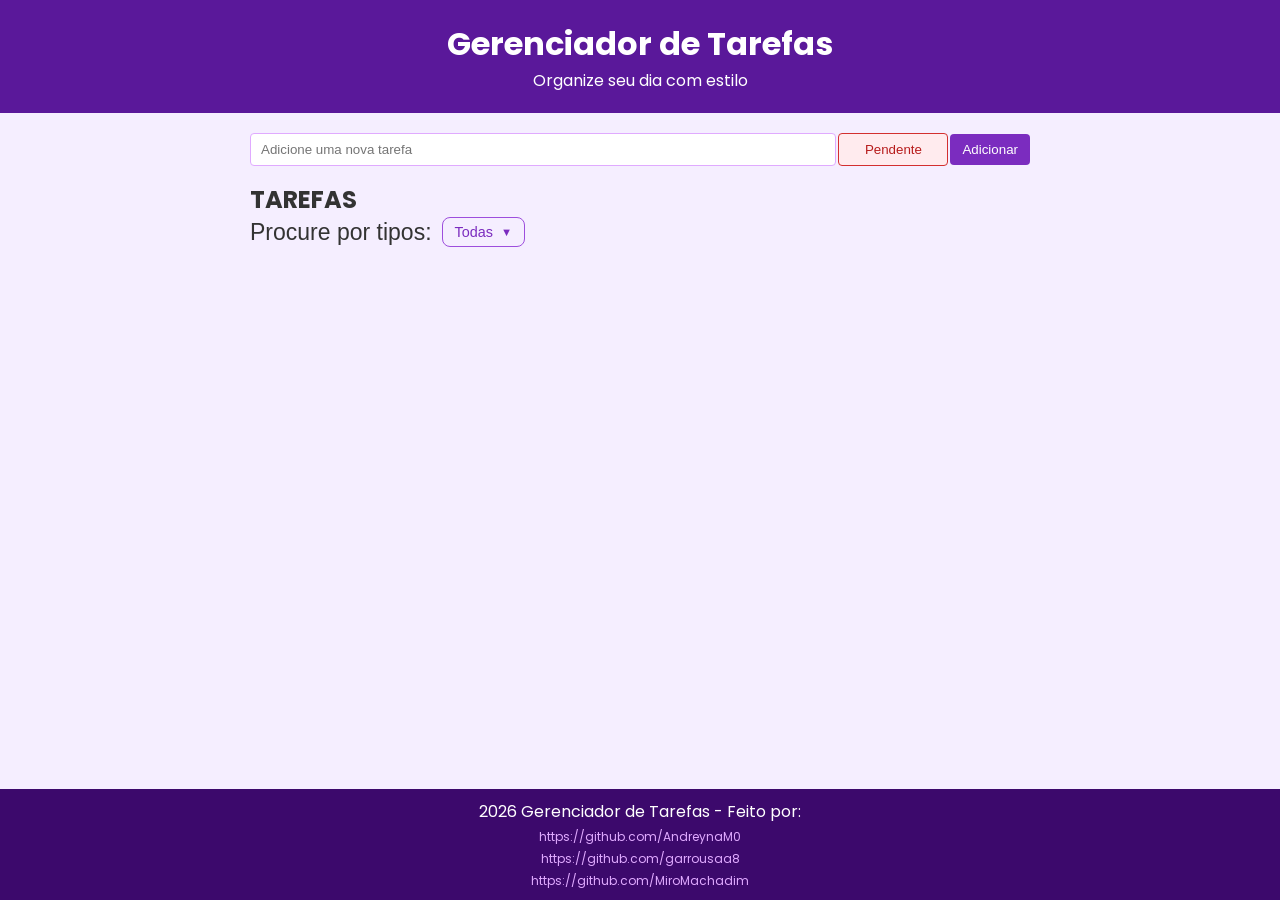
==== commit 2b50a66c: "corrigindo links" ====
--- a/index.html
+++ b/index.html
@@ -1,102 +1,56 @@
 <!doctype html>
 <html lang="pt-br">
-    <head>
-        <meta charset="UTF-8" />
-        <meta name="viewport" content="width=device-width,initial-scale=1.0" />
-        <link rel="stylesheet" href="style.css" />
-        <title>tarefas</title>
-    </head>
-    <body>
-        <div id="tema">
-            <header>
-                <h1>Gerenciador de Tarefas</h1>
-                <p class="subtitulo">Organize seu dia com estilo</p>
-            </header>
-            <main>
-                <div class="estilo">
-                    <label for="checkbox">Modo Escuro:</label>
-                    <input type="checkbox" id="checkbox" name="valor" />
+<head>
+    <meta charset="UTF-8" />
+    <meta name="viewport" content="width=device-width,initial-scale=1.0" />
+    <link rel="stylesheet" href="style.css" />
+    <title>tarefas</title>
+</head>
+<body>
+    <header>
+        <h1>Gerenciador de Tarefas</h1>
+        <p class="subtitulo">Organize seu dia com estilo</p>
+    </header>
+    <main>
+        <div class="nova-tarefa-container">
+            <form id="form-nova-tarefa">
+                <input type="text" id="nova-tarefa" placeholder="Adicione uma nova tarefa" aria-label="Nova tarefa" />
+                <button type="button" id="status-tarefa" data-status="pendente" aria-pressed="false">Pendente</button>
+                <div id="spinner" class="spinner" hidden aria-hidden="true" title="Carregando"></div>
+                <button id="btn-adicionar" type="submit">Adicionar</button>
+            </form>
+            <span id="error-msg" class="error" hidden role="alert">Por favor, insira uma tarefa.</span>
+        </div>
+        <section>
+            <h2>TAREFAS</h2>
+            <section class="Tipos">
+                <h2>Procure por tipos:</h2>
+                <div class="dropdown-filtro">
+                    <button class="dropdown-btn" id="dropdown-btn">
+                        Todas <span class="dropdown-seta">▼</span>
+                    </button>
+                    <ul class="dropdown-lista" id="dropdown-lista">
+                        <li class="dropdown-item ativo" data-value="todas">Todas</li>
+                        <li class="dropdown-item" data-value="Pendentes">Pendentes</li>
+                        <li class="dropdown-item" data-value="Feitas">Concluídas</li>
+                    </ul>
                 </div>
-                <div class="nova-tarefa-container">
-                    <form id="form-nova-tarefa">
-                        <input
-                            type="text"
-                            id="nova-tarefa"
-                            placeholder="Adicione uma nova tarefa"
-                            aria-label="Nova tarefa"
-                        />
-                        <button
-                            type="button"
-                            id="status-tarefa"
-                            data-status="pendente"
-                            aria-pressed="false"
-                        >
-                            Pendente
-                        </button>
-                        <div
-                            id="spinner"
-                            class="spinner"
-                            hidden
-                            aria-hidden="true"
-                            title="Carregando"
-                        ></div>
-                        <button id="btn-adicionar" type="submit">
-                            Adicionar
-                        </button>
-                    </form>
-                    <span id="error-msg" class="error" hidden role="alert"
-                        >Por favor, insira uma tarefa.</span
-                    >
-                </div>
-                <section>
-                    <h2>TAREFAS</h2>
-                    <section class="Tipos">
-                        <h2>Procure por tipos:</h2>
-                        <div class="dropdown-filtro">
-                            <button class="dropdown-btn" id="dropdown-btn">
-                                Todas <span class="dropdown-seta">▼</span>
-                            </button>
-                            <ul class="dropdown-lista" id="dropdown-lista">
-                                <li
-                                    class="dropdown-item ativo"
-                                    data-value="todas"
-                                >
-                                    Todas
-                                </li>
-                                <li
-                                    class="dropdown-item"
-                                    data-value="Pendentes"
-                                >
-                                    Pendentes
-                                </li>
-                                <li class="dropdown-item" data-value="Feitas">
-                                    Concluídas
-                                </li>
-                            </ul>
-                        </div>
-                    </section>
-                    <section id="Pendentes">
-                        <ul></ul>
-                    </section>
-                    <section id="Feitos">
-                        <ul></ul>
-                    </section>
-                </section>
-            </main>
-            <script src="script.js"></script>
-            <footer>
-                <p>2026 Gerenciador de Tarefas - Feito por:</p>
-                <a href="https://github.com/AndreynaM0" target="_blank"
-                    >https://github.com/AndreynaM0</a
-                >
-                <a href="https://github.com/garrousao8" target="_blank"
-                    >https://github.com/garrousao8</a
-                >
-                <a href="https://github.com/MiraMachadim" target="_blank"
-                    >https://github.com/MiraMachadim</a
-                >
-            </footer>
-        </div>
-        <script src="botao.js"></script>
-    </body>
-</html>
+            </section>
+            <section id="Pendentes">
+                <ul></ul>
+            </section>
+            <section id="Feitos">
+                <ul></ul>
+            </section>
+        </section>
+    </main>
+    <script src="script.js"></script>
+    <footer>
+        <p>2026 Gerenciador de Tarefas - Feito por:</p>
+        <a href="https://github.com/AndreynaM0" target="_blank">https://github.com/AndreynaM0</a>
+        <a href="https://github.com/garrousao8" target="_blank">https://github.com/garrousaa8</a>
+        <a href="https://github.com/MiraMachadim" target="_blank">https://github.com/MiroMachadim</a>
+    </footer>
+    <script src="botao.js"></script>
+</body>
+</html>
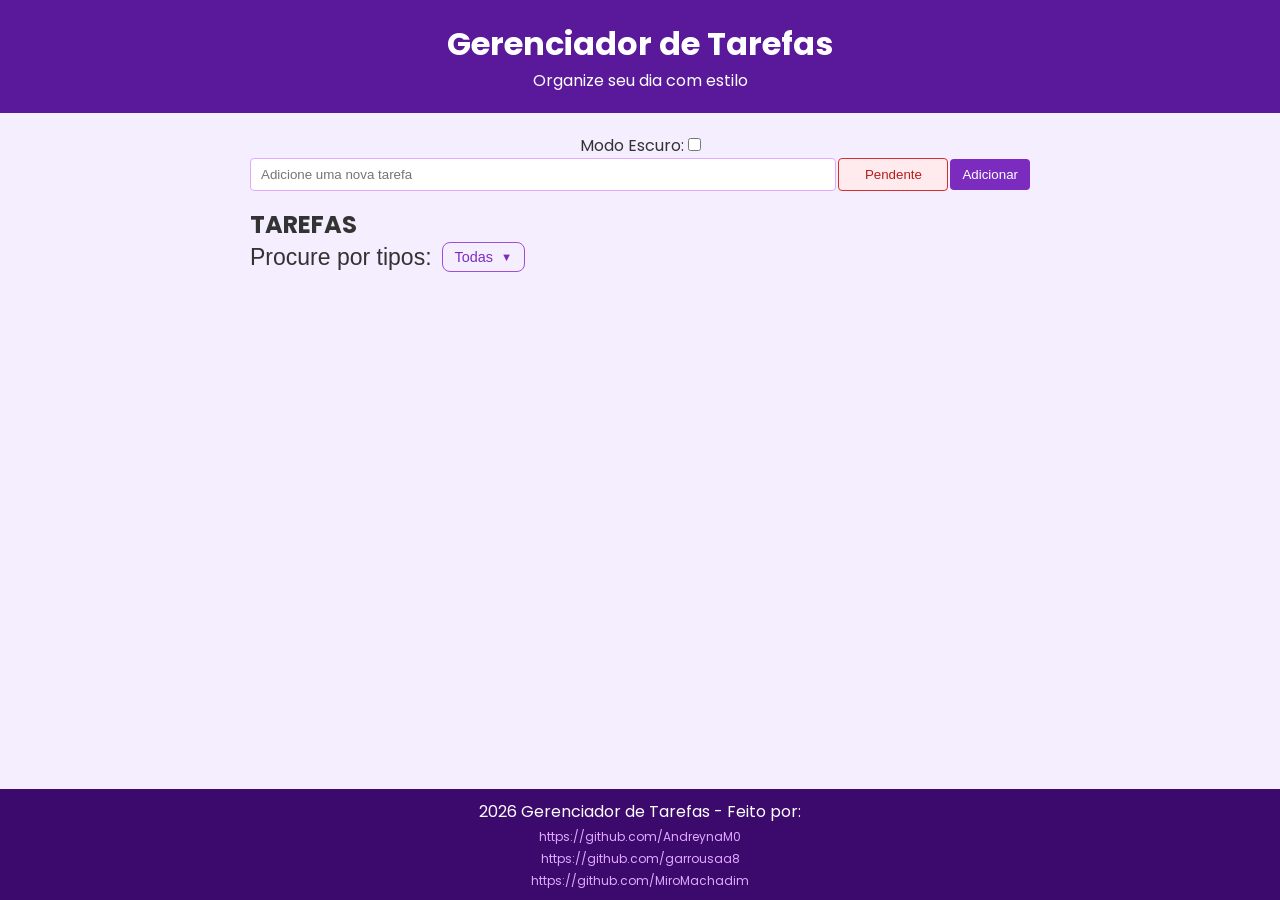
==== commit 03b37008: "atualizando" ====
--- a/index.html
+++ b/index.html
@@ -1,56 +1,102 @@
 <!doctype html>
 <html lang="pt-br">
-<head>
-    <meta charset="UTF-8" />
-    <meta name="viewport" content="width=device-width,initial-scale=1.0" />
-    <link rel="stylesheet" href="style.css" />
-    <title>tarefas</title>
-</head>
-<body>
-    <header>
-        <h1>Gerenciador de Tarefas</h1>
-        <p class="subtitulo">Organize seu dia com estilo</p>
-    </header>
-    <main>
-        <div class="nova-tarefa-container">
-            <form id="form-nova-tarefa">
-                <input type="text" id="nova-tarefa" placeholder="Adicione uma nova tarefa" aria-label="Nova tarefa" />
-                <button type="button" id="status-tarefa" data-status="pendente" aria-pressed="false">Pendente</button>
-                <div id="spinner" class="spinner" hidden aria-hidden="true" title="Carregando"></div>
-                <button id="btn-adicionar" type="submit">Adicionar</button>
-            </form>
-            <span id="error-msg" class="error" hidden role="alert">Por favor, insira uma tarefa.</span>
+    <head>
+        <meta charset="UTF-8" />
+        <meta name="viewport" content="width=device-width,initial-scale=1.0" />
+        <link rel="stylesheet" href="style.css" />
+        <title>tarefas</title>
+    </head>
+    <body>
+        <div id="tema">
+            <header>
+                <h1>Gerenciador de Tarefas</h1>
+                <p class="subtitulo">Organize seu dia com estilo</p>
+            </header>
+            <main>
+                <div class="estilo">
+                    <label for="checkbox">Modo Escuro:</label>
+                    <input type="checkbox" id="checkbox" name="valor" />
+                </div>
+                <div class="nova-tarefa-container">
+                    <form id="form-nova-tarefa">
+                        <input
+                            type="text"
+                            id="nova-tarefa"
+                            placeholder="Adicione uma nova tarefa"
+                            aria-label="Nova tarefa"
+                        />
+                        <button
+                            type="button"
+                            id="status-tarefa"
+                            data-status="pendente"
+                            aria-pressed="false"
+                        >
+                            Pendente
+                        </button>
+                        <div
+                            id="spinner"
+                            class="spinner"
+                            hidden
+                            aria-hidden="true"
+                            title="Carregando"
+                        ></div>
+                        <button id="btn-adicionar" type="submit">
+                            Adicionar
+                        </button>
+                    </form>
+                    <span id="error-msg" class="error" hidden role="alert"
+                        >Por favor, insira uma tarefa.</span
+                    >
+                </div>
+                <section>
+                    <h2>TAREFAS</h2>
+                    <section class="Tipos">
+                        <h2>Procure por tipos:</h2>
+                        <div class="dropdown-filtro">
+                            <button class="dropdown-btn" id="dropdown-btn">
+                                Todas <span class="dropdown-seta">▼</span>
+                            </button>
+                            <ul class="dropdown-lista" id="dropdown-lista">
+                                <li
+                                    class="dropdown-item ativo"
+                                    data-value="todas"
+                                >
+                                    Todas
+                                </li>
+                                <li
+                                    class="dropdown-item"
+                                    data-value="Pendentes"
+                                >
+                                    Pendentes
+                                </li>
+                                <li class="dropdown-item" data-value="Feitas">
+                                    Concluídas
+                                </li>
+                            </ul>
+                        </div>
+                    </section>
+                    <section id="Pendentes">
+                        <ul></ul>
+                    </section>
+                    <section id="Feitos">
+                        <ul></ul>
+                    </section>
+                </section>
+            </main>
+            <script src="script.js"></script>
+            <footer>
+                <p>2026 Gerenciador de Tarefas - Feito por:</p>
+                <a href="https://github.com/AndreynaM0" target="_blank"
+                    >https://github.com/AndreynaM0</a
+                >
+                <a href="https://github.com/garrousaa8" target="_blank"
+                    >https://github.com/garrousaa8</a
+                >
+                <a href="https://github.com/MiroMachadim" target="_blank"
+                    >https://github.com/MiroMachadim</a
+                >
+            </footer>
         </div>
-        <section>
-            <h2>TAREFAS</h2>
-            <section class="Tipos">
-                <h2>Procure por tipos:</h2>
-                <div class="dropdown-filtro">
-                    <button class="dropdown-btn" id="dropdown-btn">
-                        Todas <span class="dropdown-seta">▼</span>
-                    </button>
-                    <ul class="dropdown-lista" id="dropdown-lista">
-                        <li class="dropdown-item ativo" data-value="todas">Todas</li>
-                        <li class="dropdown-item" data-value="Pendentes">Pendentes</li>
-                        <li class="dropdown-item" data-value="Feitas">Concluídas</li>
-                    </ul>
-                </div>
-            </section>
-            <section id="Pendentes">
-                <ul></ul>
-            </section>
-            <section id="Feitos">
-                <ul></ul>
-            </section>
-        </section>
-    </main>
-    <script src="script.js"></script>
-    <footer>
-        <p>2026 Gerenciador de Tarefas - Feito por:</p>
-        <a href="https://github.com/AndreynaM0" target="_blank">https://github.com/AndreynaM0</a>
-        <a href="https://github.com/garrousao8" target="_blank">https://github.com/garrousaa8</a>
-        <a href="https://github.com/MiraMachadim" target="_blank">https://github.com/MiroMachadim</a>
-    </footer>
-    <script src="botao.js"></script>
-</body>
-</html>+        <script src="botao.js"></script>
+    </body>
+</html>
